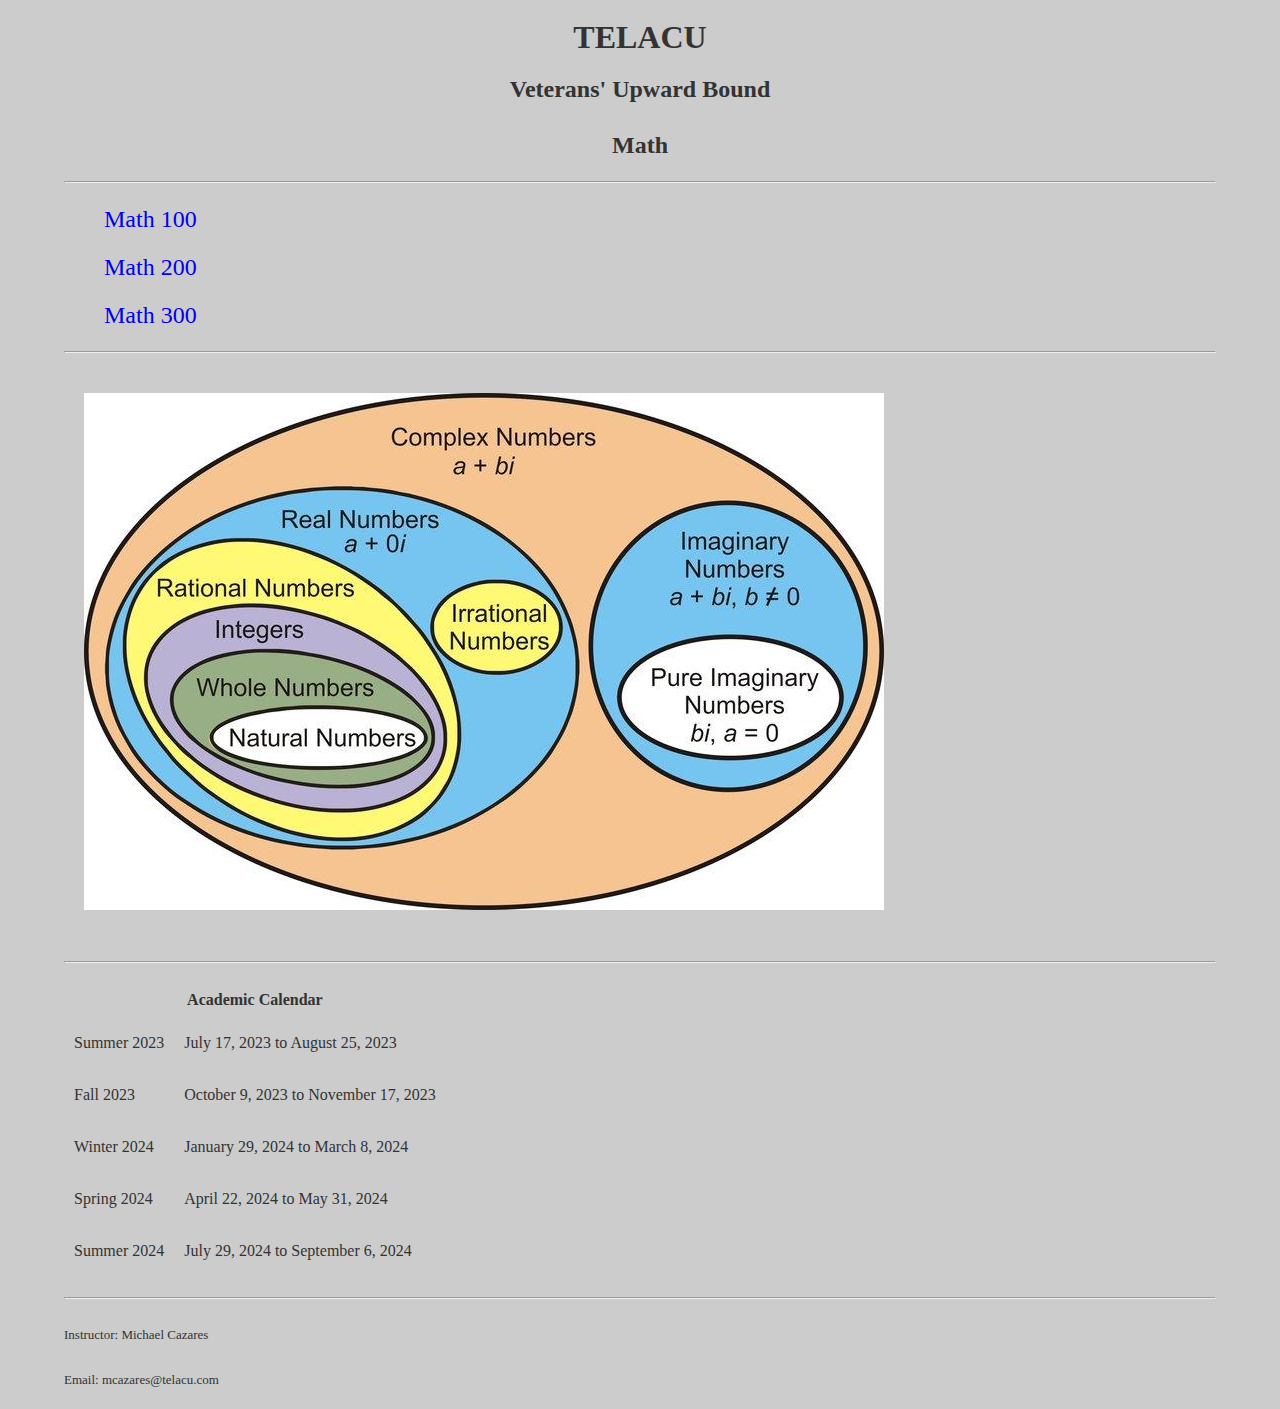
==== index.html @ a4de591b "add complexNumberSystem image" ====
<!DOCTYPE html>
<html lang="en">
  <head>
    <meta charset="UTF-8" />
    <meta name="viewport" content="width=device-width, initial-scale=1.0" />
    <title>VUB Math</title>
    <link rel="stylesheet" href="styles.css" />
    <style>
      header {
        text-align: center;
      }
    </style>
  </head>
  <body class="container">
    <header>
      <h1>TELACU</h1>
      <h2>Veterans' Upward Bound</h2>
      <h3>Math</h3>
    </header>
    <hr />
    <main>
      <nav>
        <ul>
          <li><a href="math100/math100.html">Math 100</a></li>
          <li><a href="math200/math200.html">Math 200</a></li>
          <li><a href="math300/math300.html">Math 300</a></li>
        </ul>
      </nav>
      <hr />
      <img src="./complexNumberSystem.jpg" alt="complex number system" />
      <hr />
      <table id="calendar">
        <tr>
          <th colspan="2">Academic Calendar</th>
        </tr>
        <tr>
          <td>Summer 2023</td>
          <td>July 17, 2023 to August 25, 2023</td>
        </tr>
        <tr>
          <td>Fall 2023</td>
          <td>October 9, 2023 to November 17, 2023</td>
        </tr>
        <tr>
          <td>Winter 2024</td>
          <td>January 29, 2024 to March 8, 2024</td>
        </tr>
        <tr>
          <td>Spring 2024</td>
          <td>April 22, 2024 to May 31, 2024</td>
        </tr>
        <tr>
          <td>Summer 2024</td>
          <td>July 29, 2024 to September 6, 2024</td>
        </tr>
      </table>
    </main>
    <hr />
    <footer>
      <p>Instructor: Michael Cazares</p>
      <p>Email: mcazares@telacu.com</p>
    </footer>
  </body>
</html>
---- styles.css ----
body {
  background-color: #ccc;
  color: #333;
  line-height: 2rem;
}

.container {
  width: 90%;
  margin: 0 auto;
}

h1,
h2,
h3,
h4 {
  margin-bottom: 0;
}

h3,
p,
li,
a {
  font-size: 24px;
}

li {
  list-style: none;
  margin-bottom: 1rem;
}

a {
  text-decoration: none;
}
pre {
  font-size: 1.3rem;
}

tr,
td {
  padding: 10px;
}

#calendar {
  border-collapse: collapse;
}

hr {
  margin: 20px 0;
}

footer p {
  font-size: small;
}

.todo {
  font-size: 36px;
  color: red;
}

img {
  padding: 20px;
}
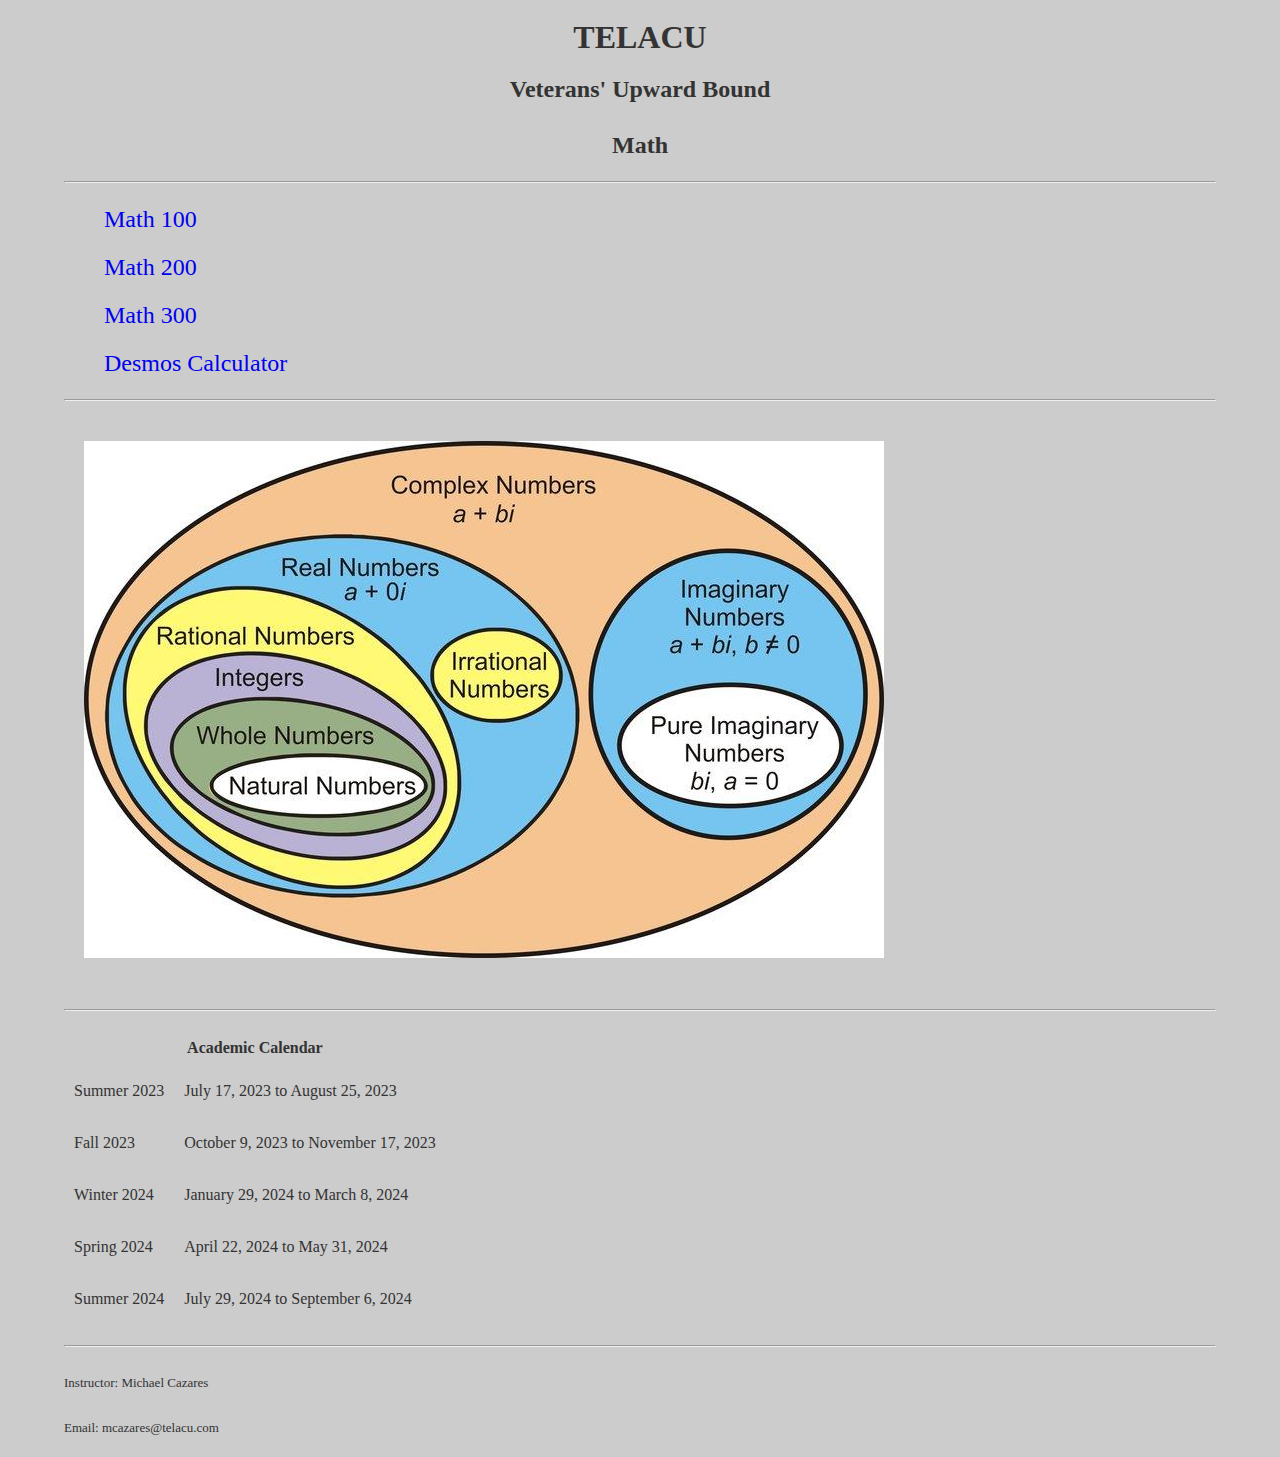
==== commit 4e7caf1d: "add Desmos and Fractions Problem Set" ====
--- a/index.html
+++ b/index.html
@@ -24,6 +24,11 @@
           <li><a href="math100/math100.html">Math 100</a></li>
           <li><a href="math200/math200.html">Math 200</a></li>
           <li><a href="math300/math300.html">Math 300</a></li>
+          <li>
+            <a href="https://www.desmos.com/calculator" target="_blank"
+              >Desmos Calculator</a
+            >
+          </li>
         </ul>
       </nav>
       <hr />
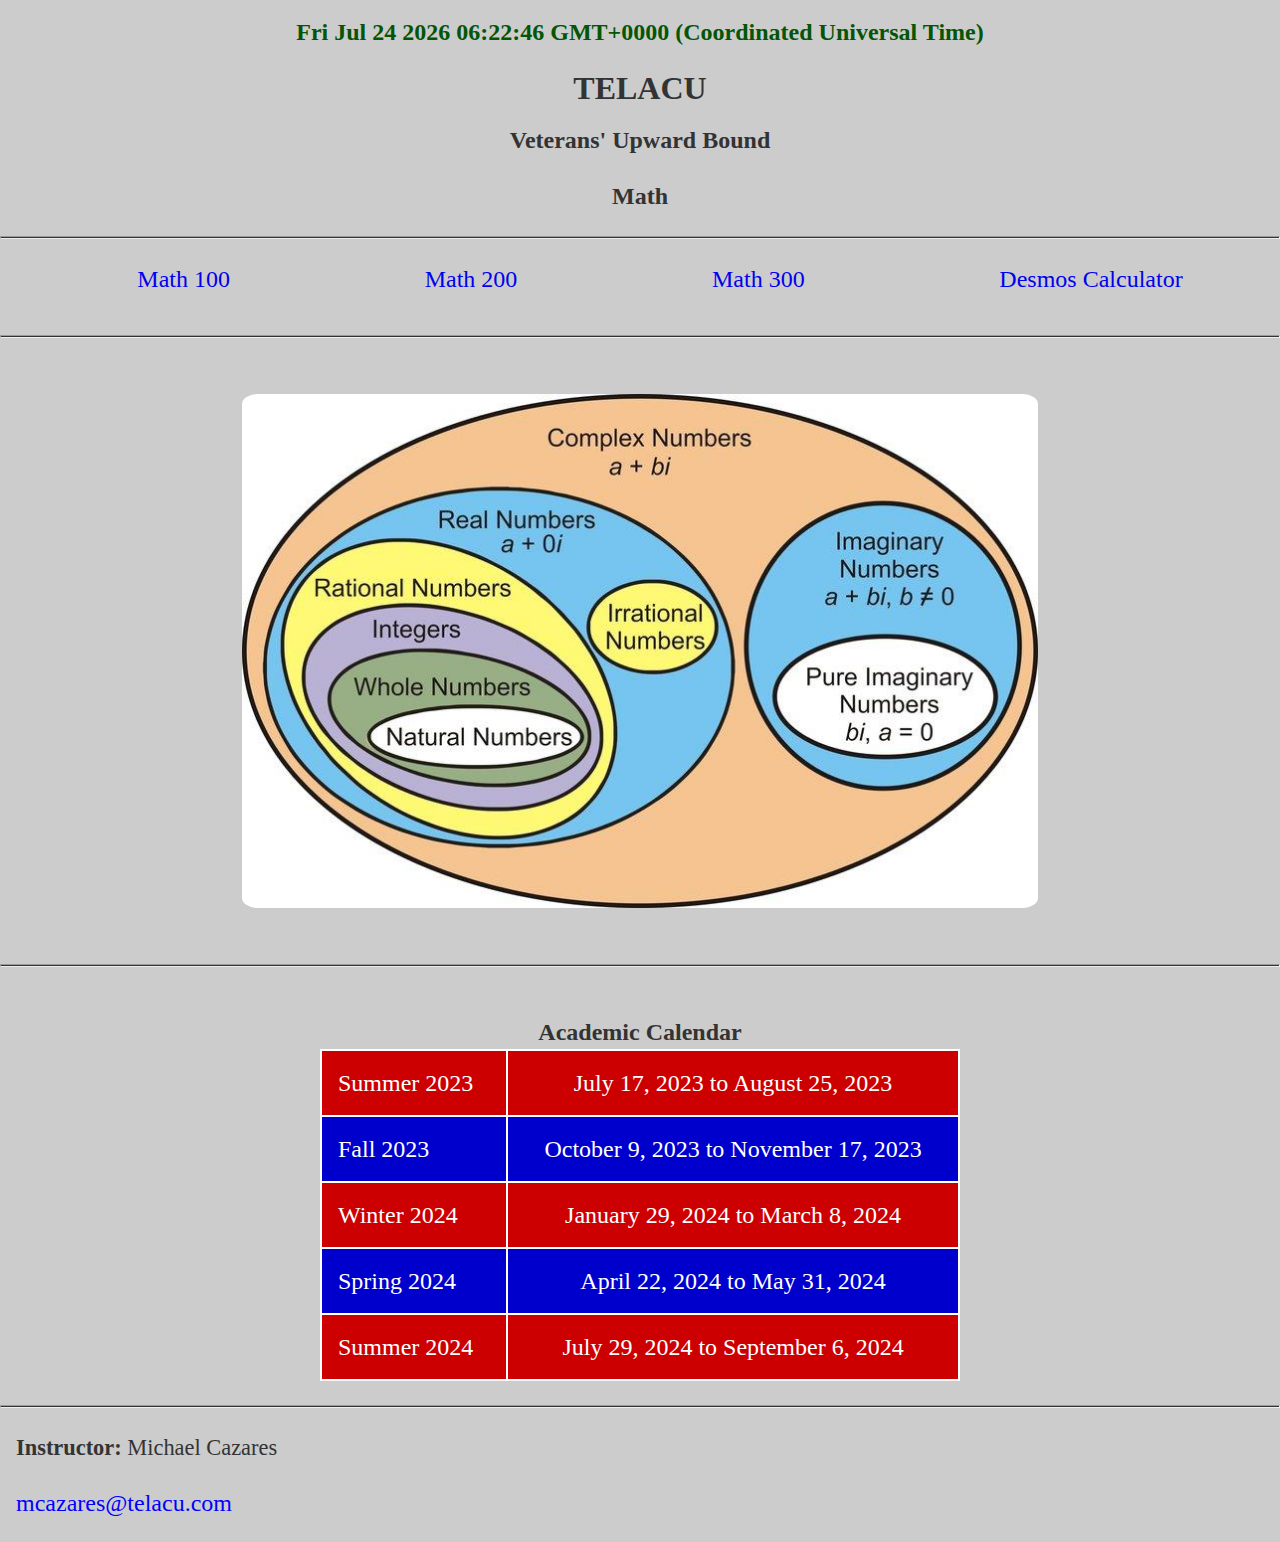
==== commit 63284102: "add Week 2" ====
--- a/index.html
+++ b/index.html
@@ -4,7 +4,7 @@
     <meta charset="UTF-8" />
     <meta name="viewport" content="width=device-width, initial-scale=1.0" />
     <title>VUB Math</title>
-    <link rel="stylesheet" href="styles.css" />
+    <link rel="stylesheet" href="css/styles.css" />
     <style>
       header {
         text-align: center;
@@ -13,6 +13,7 @@
   </head>
   <body class="container">
     <header>
+      <span id="currentDate">Date</span>
       <h1>TELACU</h1>
       <h2>Veterans' Upward Bound</h2>
       <h3>Math</h3>
@@ -20,7 +21,7 @@
     <hr />
     <main>
       <nav>
-        <ul>
+        <ul class="mainNav">
           <li><a href="math100/math100.html">Math 100</a></li>
           <li><a href="math200/math200.html">Math 200</a></li>
           <li><a href="math300/math300.html">Math 300</a></li>
@@ -32,38 +33,44 @@
         </ul>
       </nav>
       <hr />
-      <img src="./complexNumberSystem.jpg" alt="complex number system" />
+      <figure>
+        <img src="images/complexNumberSystem.jpg" alt="complex number system" />
+      </figure>
+
       <hr />
       <table id="calendar">
-        <tr>
+        <thead>
           <th colspan="2">Academic Calendar</th>
-        </tr>
+        </thead>
         <tr>
           <td>Summer 2023</td>
-          <td>July 17, 2023 to August 25, 2023</td>
+          <td class="dates">July 17, 2023 to August 25, 2023</td>
         </tr>
         <tr>
           <td>Fall 2023</td>
-          <td>October 9, 2023 to November 17, 2023</td>
+          <td class="dates">October 9, 2023 to November 17, 2023</td>
         </tr>
         <tr>
           <td>Winter 2024</td>
-          <td>January 29, 2024 to March 8, 2024</td>
+          <td class="dates">January 29, 2024 to March 8, 2024</td>
         </tr>
         <tr>
           <td>Spring 2024</td>
-          <td>April 22, 2024 to May 31, 2024</td>
+          <td class="dates">April 22, 2024 to May 31, 2024</td>
         </tr>
         <tr>
           <td>Summer 2024</td>
-          <td>July 29, 2024 to September 6, 2024</td>
+          <td class="dates">July 29, 2024 to September 6, 2024</td>
         </tr>
       </table>
     </main>
     <hr />
     <footer>
-      <p>Instructor: Michael Cazares</p>
-      <p>Email: mcazares@telacu.com</p>
+      <p><span>Instructor:</span> Michael Cazares</p>
+      <p>
+        <a href="mailto: mcazares@telacu.com" id="email">mcazares@telacu.com</a>
+      </p>
     </footer>
+    <script src="js/script.js"></script>
   </body>
 </html>
--- a/css/styles.css
+++ b/css/styles.css
@@ -0,0 +1,127 @@
+body {
+  background-color: #ccc;
+  color: #333;
+  line-height: 2rem;
+  margin: 2%;
+}
+
+.container {
+  width: 100vw;
+  margin: 0 auto;
+}
+
+h1,
+h2,
+h3,
+h4 {
+  margin-bottom: 0;
+}
+
+#currentDate {
+  display: inline-block;
+  text-align: center;
+  color: #045504;
+  font-size: 1.5rem;
+  padding-top: 1rem;
+}
+
+.mainNav {
+  display: flex;
+  justify-content: space-around;
+}
+
+h3,
+p,
+li,
+a {
+  font-size: 1.5rem;
+}
+
+li {
+  list-style: none;
+  margin-bottom: 1rem;
+}
+
+a {
+  text-decoration: none;
+}
+
+a:hover {
+  font-size: 1.8rem;
+  text-decoration: underline;
+  color: #005500;
+}
+pre {
+  font-size: 1.3rem;
+}
+
+table {
+  width: 50%;
+  margin: 0 auto;
+  color: #fff;
+  padding-top: 3rem;
+}
+
+td {
+  border: 2px solid #fff;
+}
+
+tr,
+td {
+  padding: 1rem;
+}
+
+tr:nth-child(odd) {
+  background-color: #cc0000;
+}
+
+tr:nth-child(even) {
+  background-color: #0000cc;
+}
+
+#calendar {
+  border-collapse: collapse;
+  font-size: 1.5rem;
+  margin-top: 3rem;
+}
+
+.dates {
+  text-align: center;
+}
+
+thead th {
+  background-color: #ccc;
+  color: #333;
+  border: none;
+}
+
+hr {
+  margin: 1.5rem 0;
+  background-color: #333;
+  height: 1px;
+}
+
+footer p {
+  font-size: 1.4rem;
+  margin-left: 1rem;
+}
+
+.todo {
+  font-size: 2rem;
+  color: red;
+}
+
+figure {
+  display: flex;
+  justify-content: center;
+  padding: 2rem;
+}
+
+img {
+  border-radius: 2%;
+  max-width: 70%;
+}
+
+span {
+  font-weight: 700;
+}
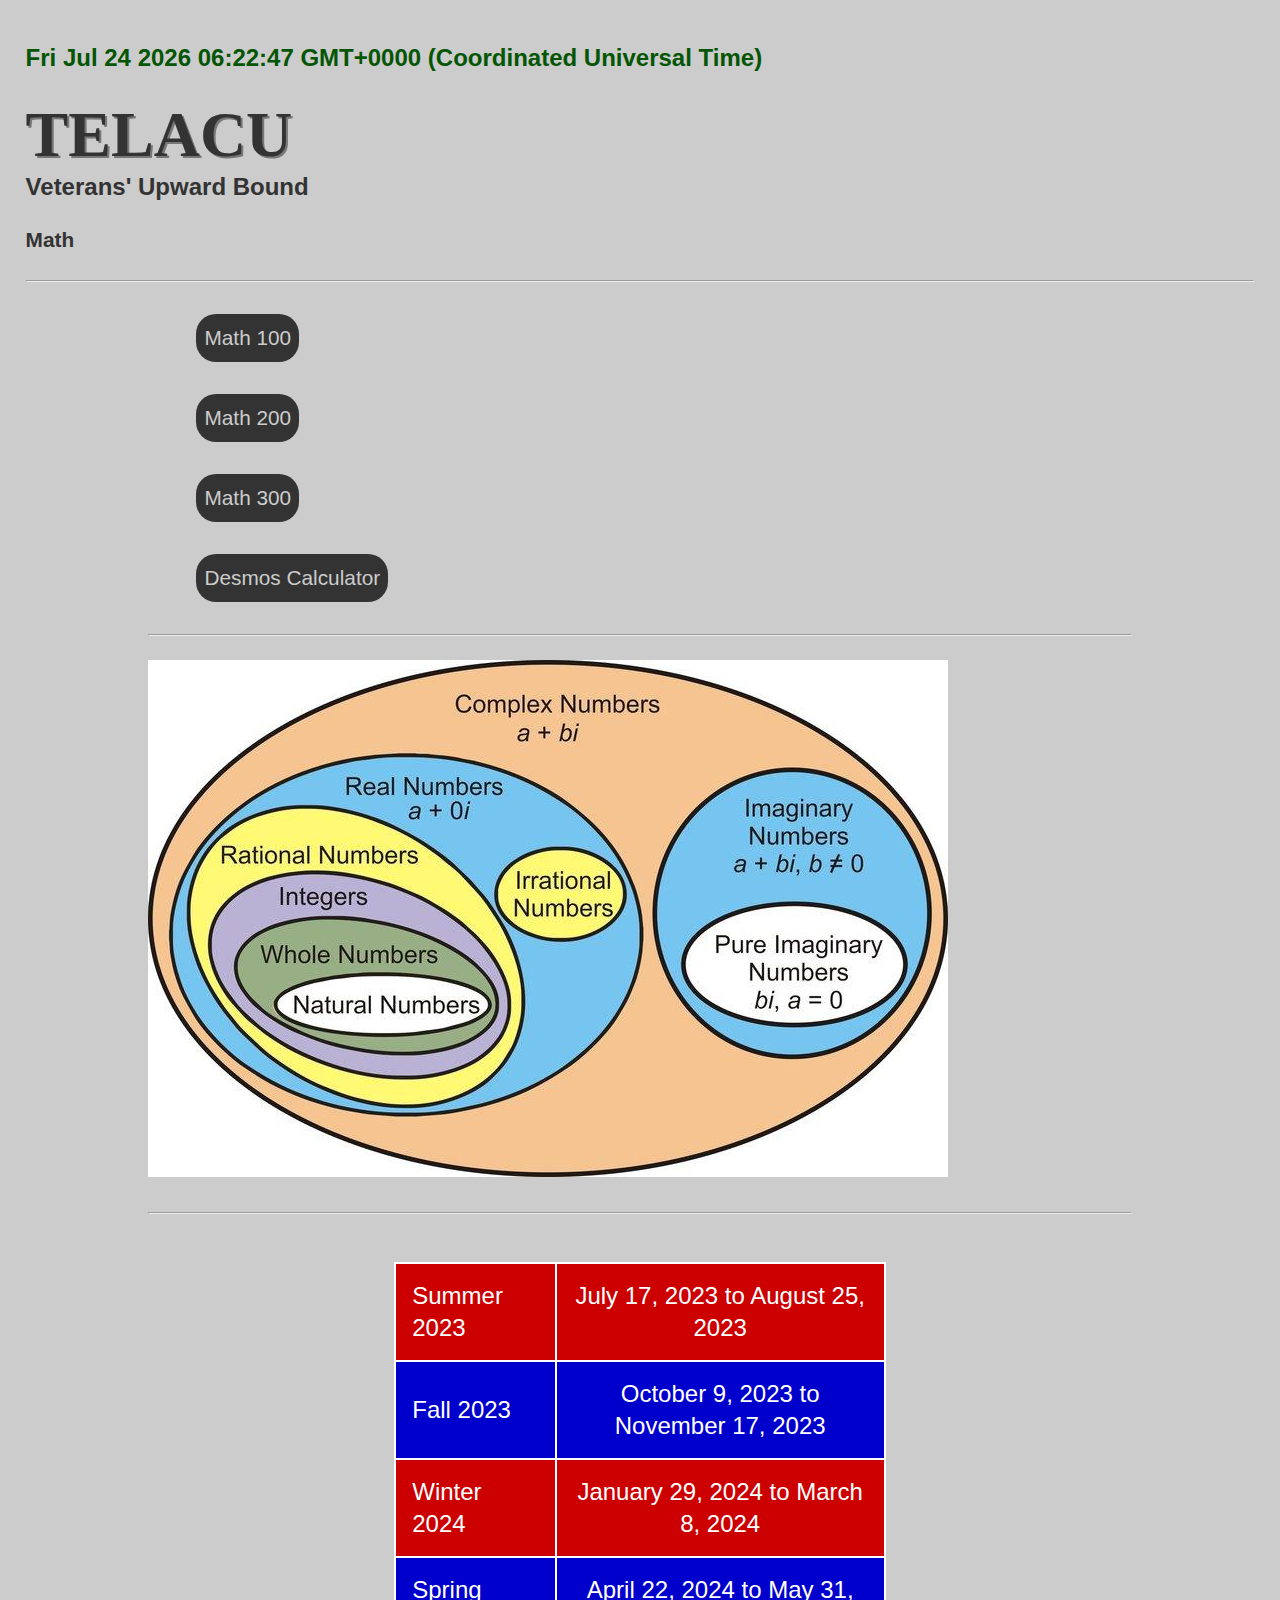
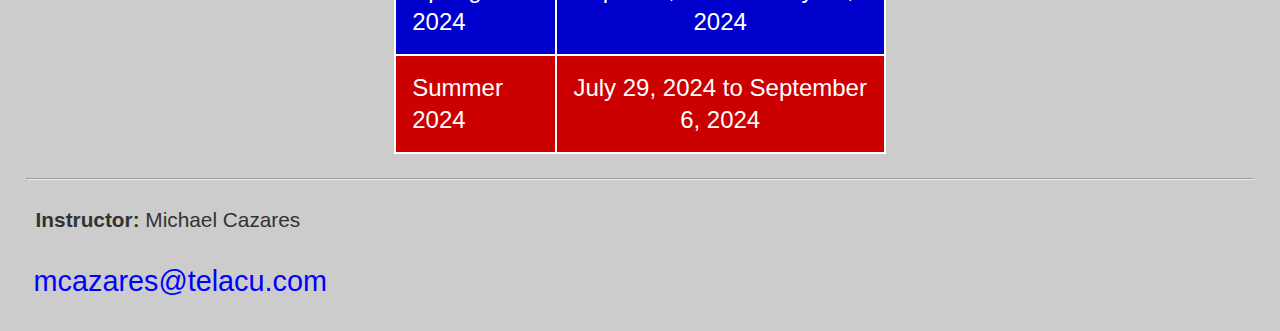
==== commit e0290d7a: "add bootstrap" ====
--- a/index.html
+++ b/index.html
@@ -4,44 +4,62 @@
     <meta charset="UTF-8" />
     <meta name="viewport" content="width=device-width, initial-scale=1.0" />
     <title>VUB Math</title>
+    <link
+      href="https://cdn.jsdelivr.net/npm/bootstrap@5.3.0/dist/css/bootstrap.min.css"
+      rel="stylesheet"
+      integrity="sha384-9ndCyUaIbzAi2FUVXJi0CjmCapSmO7SnpJef0486qhLnuZ2cdeRhO02iuK6FUUVM"
+      crossorigin="anonymous"
+    />
     <link rel="stylesheet" href="css/styles.css" />
-    <style>
-      header {
-        text-align: center;
-      }
-    </style>
   </head>
-  <body class="container">
-    <header>
+
+  <body class="container-fluid">
+    <header class="text-center">
       <span id="currentDate">Date</span>
       <h1>TELACU</h1>
       <h2>Veterans' Upward Bound</h2>
-      <h3>Math</h3>
+      <h3 class="fs-1">Math</h3>
     </header>
     <hr />
     <main>
-      <nav>
-        <ul class="mainNav">
-          <li><a href="math100/math100.html">Math 100</a></li>
-          <li><a href="math200/math200.html">Math 200</a></li>
-          <li><a href="math300/math300.html">Math 300</a></li>
-          <li>
-            <a href="https://www.desmos.com/calculator" target="_blank"
-              >Desmos Calculator</a
-            >
-          </li>
-        </ul>
-      </nav>
-      <hr />
-      <figure>
-        <img src="images/complexNumberSystem.jpg" alt="complex number system" />
-      </figure>
+      <div class="container">
+        <div class="row">
+          <div class="col-lg-12 col-xs-6">
+            <!-- <nav> -->
+            <ul class="d-flex flex-wrap justify-content-center">
+              <li><a href="math100/math100.html">Math 100</a></li>
+              <li><a href="math200/math200.html">Math 200</a></li>
+              <li><a href="math300/math300.html">Math 300</a></li>
+              <li>
+                <a href="https://www.desmos.com/calculator" target="_blank"
+                  >Desmos Calculator</a
+                >
+              </li>
+            </ul>
+            <!-- </nav> -->
+          </div>
+        </div>
+      </div>
 
       <hr />
+
+      <!-- <div class="container">
+        <div class="row">
+          <div class="col-lg-12 col-md-9 col-sm-6 col-xs-4"> -->
+      <div class="text-center">
+        <img
+          class="rounded img-fluid text-center"
+          src="images/complexNumberSystem.jpg"
+          alt="complex number system"
+        />
+      </div>
+      <!-- </div>
+            </div>
+          </div> -->
+
+      <hr />
+
       <table id="calendar">
-        <thead>
-          <th colspan="2">Academic Calendar</th>
-        </thead>
         <tr>
           <td>Summer 2023</td>
           <td class="dates">July 17, 2023 to August 25, 2023</td>
@@ -67,10 +85,13 @@
     <hr />
     <footer>
       <p><span>Instructor:</span> Michael Cazares</p>
-      <p>
-        <a href="mailto: mcazares@telacu.com" id="email">mcazares@telacu.com</a>
-      </p>
+      <a href="mailto:mcazares@telacu.com" id="email">mcazares@telacu.com</a>
     </footer>
+    <script
+      src="https://cdn.jsdelivr.net/npm/bootstrap@5.3.0/dist/js/bootstrap.bundle.min.js"
+      integrity="sha384-geWF76RCwLtnZ8qwWowPQNguL3RmwHVBC9FhGdlKrxdiJJigb/j/68SIy3Te4Bkz"
+      crossorigin="anonymous"
+    ></script>
     <script src="js/script.js"></script>
   </body>
 </html>
--- a/css/styles.css
+++ b/css/styles.css
@@ -1,13 +1,24 @@
+* {
+  box-sizing: border-box;
+}
+
 body {
   background-color: #ccc;
   color: #333;
   line-height: 2rem;
   margin: 2%;
+  font-family: Arial, Helvetica, sans-serif;
 }
 
-.container {
-  width: 100vw;
+main {
+  width: 80%;
   margin: 0 auto;
+}
+
+h1 {
+  font-family: Georgia, "Times New Roman", Times, serif;
+  text-shadow: 2px 2px #777;
+  font-size: 4rem;
 }
 
 h1,
@@ -25,16 +36,16 @@
   padding-top: 1rem;
 }
 
-.mainNav {
+/* .mainNav {
   display: flex;
   justify-content: space-around;
-}
+} */
 
 h3,
 p,
 li,
 a {
-  font-size: 1.5rem;
+  font-size: 1.3rem;
 }
 
 li {
@@ -43,14 +54,31 @@
 }
 
 a {
+  display: inline-block;
+  /* line-height: 2rem; */
   text-decoration: none;
+  background-color: #333;
+  padding: 0.5rem;
+  margin: 0.5rem;
+  border-radius: 20px;
+  color: #ccc;
+  height: 3rem;
 }
 
 a:hover {
   font-size: 1.8rem;
-  text-decoration: underline;
-  color: #005500;
+  background-color: #ccc;
+  border: 1px solid #000;
+  color: #333;
+  transition: all 1s ease;
 }
+
+#email {
+  font-size: 1.8rem;
+  background-color: #ccc;
+  color: #333;
+}
+
 pre {
   font-size: 1.3rem;
 }
@@ -101,27 +129,19 @@
   height: 1px;
 }
 
-footer p {
-  font-size: 1.4rem;
-  margin-left: 1rem;
-}
-
 .todo {
   font-size: 2rem;
   color: red;
 }
 
-figure {
-  display: flex;
-  justify-content: center;
-  padding: 2rem;
-}
-
-img {
-  border-radius: 2%;
-  max-width: 70%;
-}
-
 span {
   font-weight: 700;
 }
+
+footer a {
+  margin: 0;
+}
+
+footer span {
+  margin-left: 10px;
+}
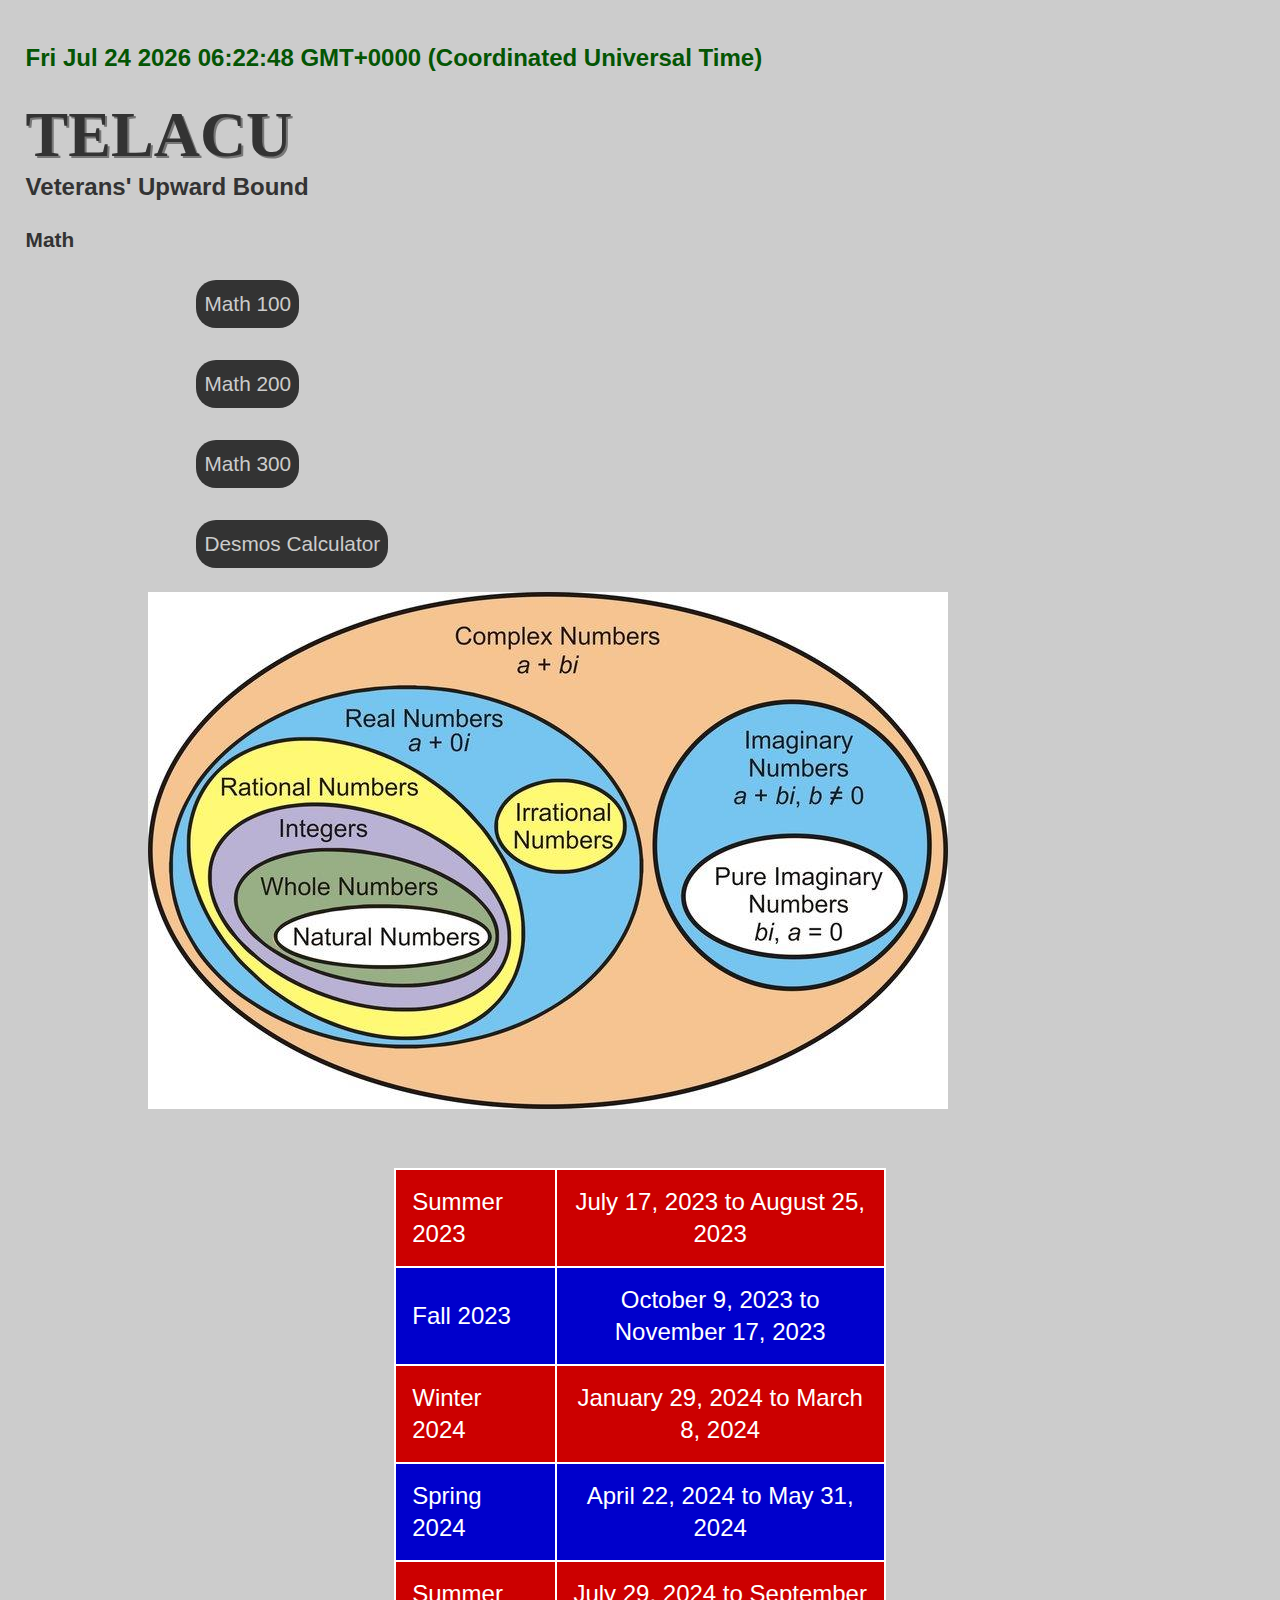
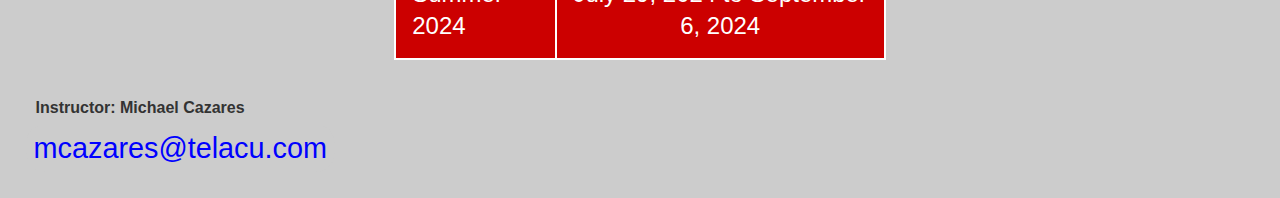
==== commit 521a168d: "fix spacing on footer" ====
--- a/index.html
+++ b/index.html
@@ -13,16 +13,14 @@
     <link rel="stylesheet" href="css/styles.css" />
   </head>
 
-  <body class="container-fluid">
+  <body class="container">
     <header class="text-center">
       <span id="currentDate">Date</span>
       <h1>TELACU</h1>
       <h2>Veterans' Upward Bound</h2>
       <h3 class="fs-1">Math</h3>
     </header>
-    <hr />
     <main>
-      <div class="container">
         <div class="row">
           <div class="col-lg-12 col-xs-6">
             <!-- <nav> -->
@@ -41,11 +39,6 @@
         </div>
       </div>
 
-      <hr />
-
-      <!-- <div class="container">
-        <div class="row">
-          <div class="col-lg-12 col-md-9 col-sm-6 col-xs-4"> -->
       <div class="text-center">
         <img
           class="rounded img-fluid text-center"
@@ -53,11 +46,8 @@
           alt="complex number system"
         />
       </div>
-      <!-- </div>
-            </div>
-          </div> -->
 
-      <hr />
+
 
       <table id="calendar">
         <tr>
@@ -82,10 +72,11 @@
         </tr>
       </table>
     </main>
-    <hr />
     <footer>
-      <p><span>Instructor:</span> Michael Cazares</p>
-      <a href="mailto:mcazares@telacu.com" id="email">mcazares@telacu.com</a>
+      <br>
+      <span class="block mt-4 fs-3" >Instructor: Michael Cazares</span>
+      <br>
+      <a class="block mt-4 mb-2" href="mailto:mcazares@telacu.com" id="email">mcazares@telacu.com</a>
     </footer>
     <script
       src="https://cdn.jsdelivr.net/npm/bootstrap@5.3.0/dist/js/bootstrap.bundle.min.js"
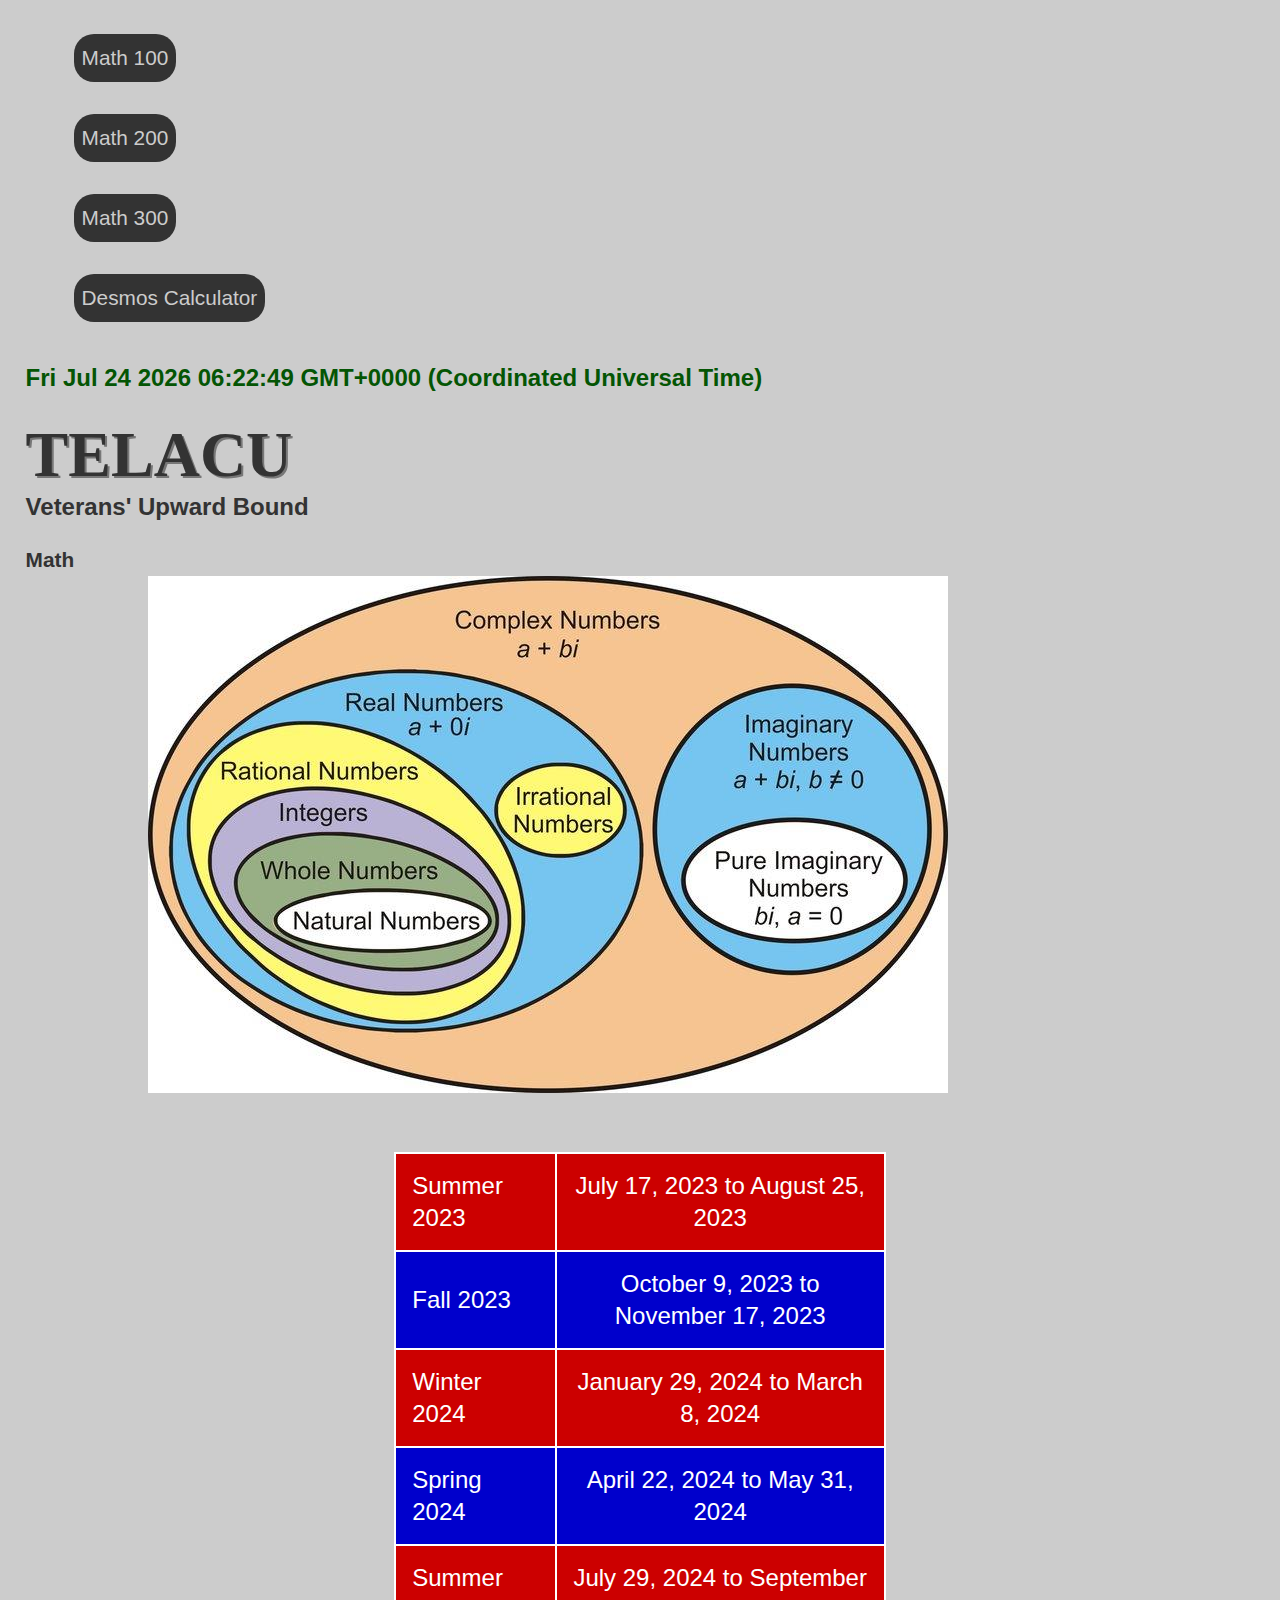
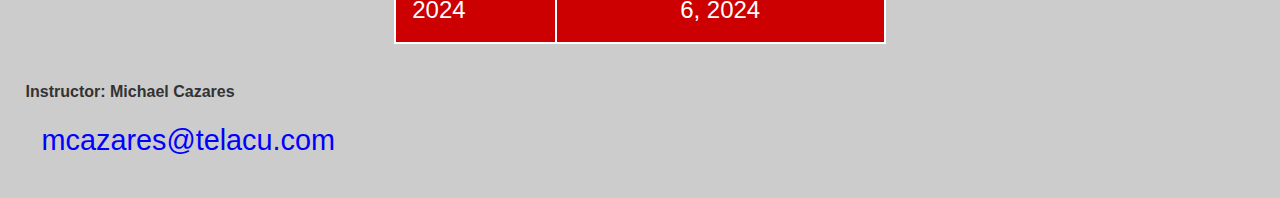
==== commit 2ad0cf20: "moved navbar to top; centered footer" ====
--- a/index.html
+++ b/index.html
@@ -13,17 +13,30 @@
     <link rel="stylesheet" href="css/styles.css" />
   </head>
 
-  <body class="container">
+  <body>
+    <nav class="navbar navbar-expand-lg">
+      <div class="container-fluid justify-content-center">
+        <ul class="navbar-nav text-center">
+          <li><a href="math100/math100.html">Math 100</a></li>
+          <li><a href="math200/math200.html">Math 200</a></li>
+          <li><a href="math300/math300.html">Math 300</a></li>
+          <li>
+            <a href="https://www.desmos.com/calculator" target="_blank"
+              >Desmos Calculator</a
+            >
+          </li>
+        </ul>
+      </div>
+    </nav>
     <header class="text-center">
       <span id="currentDate">Date</span>
       <h1>TELACU</h1>
       <h2>Veterans' Upward Bound</h2>
-      <h3 class="fs-1">Math</h3>
+      <h3 class="fs-1 mb-2">Math</h3>
     </header>
-    <main>
-        <div class="row">
+    <main class="container-fluid">
+      <!-- <div class="row">
           <div class="col-lg-12 col-xs-6">
-            <!-- <nav> -->
             <ul class="d-flex flex-wrap justify-content-center">
               <li><a href="math100/math100.html">Math 100</a></li>
               <li><a href="math200/math200.html">Math 200</a></li>
@@ -34,22 +47,18 @@
                 >
               </li>
             </ul>
-            <!-- </nav> -->
           </div>
-        </div>
-      </div>
+        </div> -->
 
       <div class="text-center">
         <img
-          class="rounded img-fluid text-center"
+          class="rounded img-fluid text-center mt-2 mb-4"
           src="images/complexNumberSystem.jpg"
           alt="complex number system"
         />
       </div>
 
-
-
-      <table id="calendar">
+      <table id="calendar" class="mt-8">
         <tr>
           <td>Summer 2023</td>
           <td class="dates">July 17, 2023 to August 25, 2023</td>
@@ -72,12 +81,14 @@
         </tr>
       </table>
     </main>
-    <footer>
-      <br>
-      <span class="block mt-4 fs-3" >Instructor: Michael Cazares</span>
-      <br>
-      <a class="block mt-4 mb-2" href="mailto:mcazares@telacu.com" id="email">mcazares@telacu.com</a>
-    </footer>
+    <div class="text-center">
+      <br />
+      <span class="block mt-4 fs-3">Instructor: Michael Cazares</span>
+      <br />
+      <a class="block mt-4 mb-2" href="mailto:mcazares@telacu.com" id="email"
+        >mcazares@telacu.com</a
+      >
+    </div>
     <script
       src="https://cdn.jsdelivr.net/npm/bootstrap@5.3.0/dist/js/bootstrap.bundle.min.js"
       integrity="sha384-geWF76RCwLtnZ8qwWowPQNguL3RmwHVBC9FhGdlKrxdiJJigb/j/68SIy3Te4Bkz"
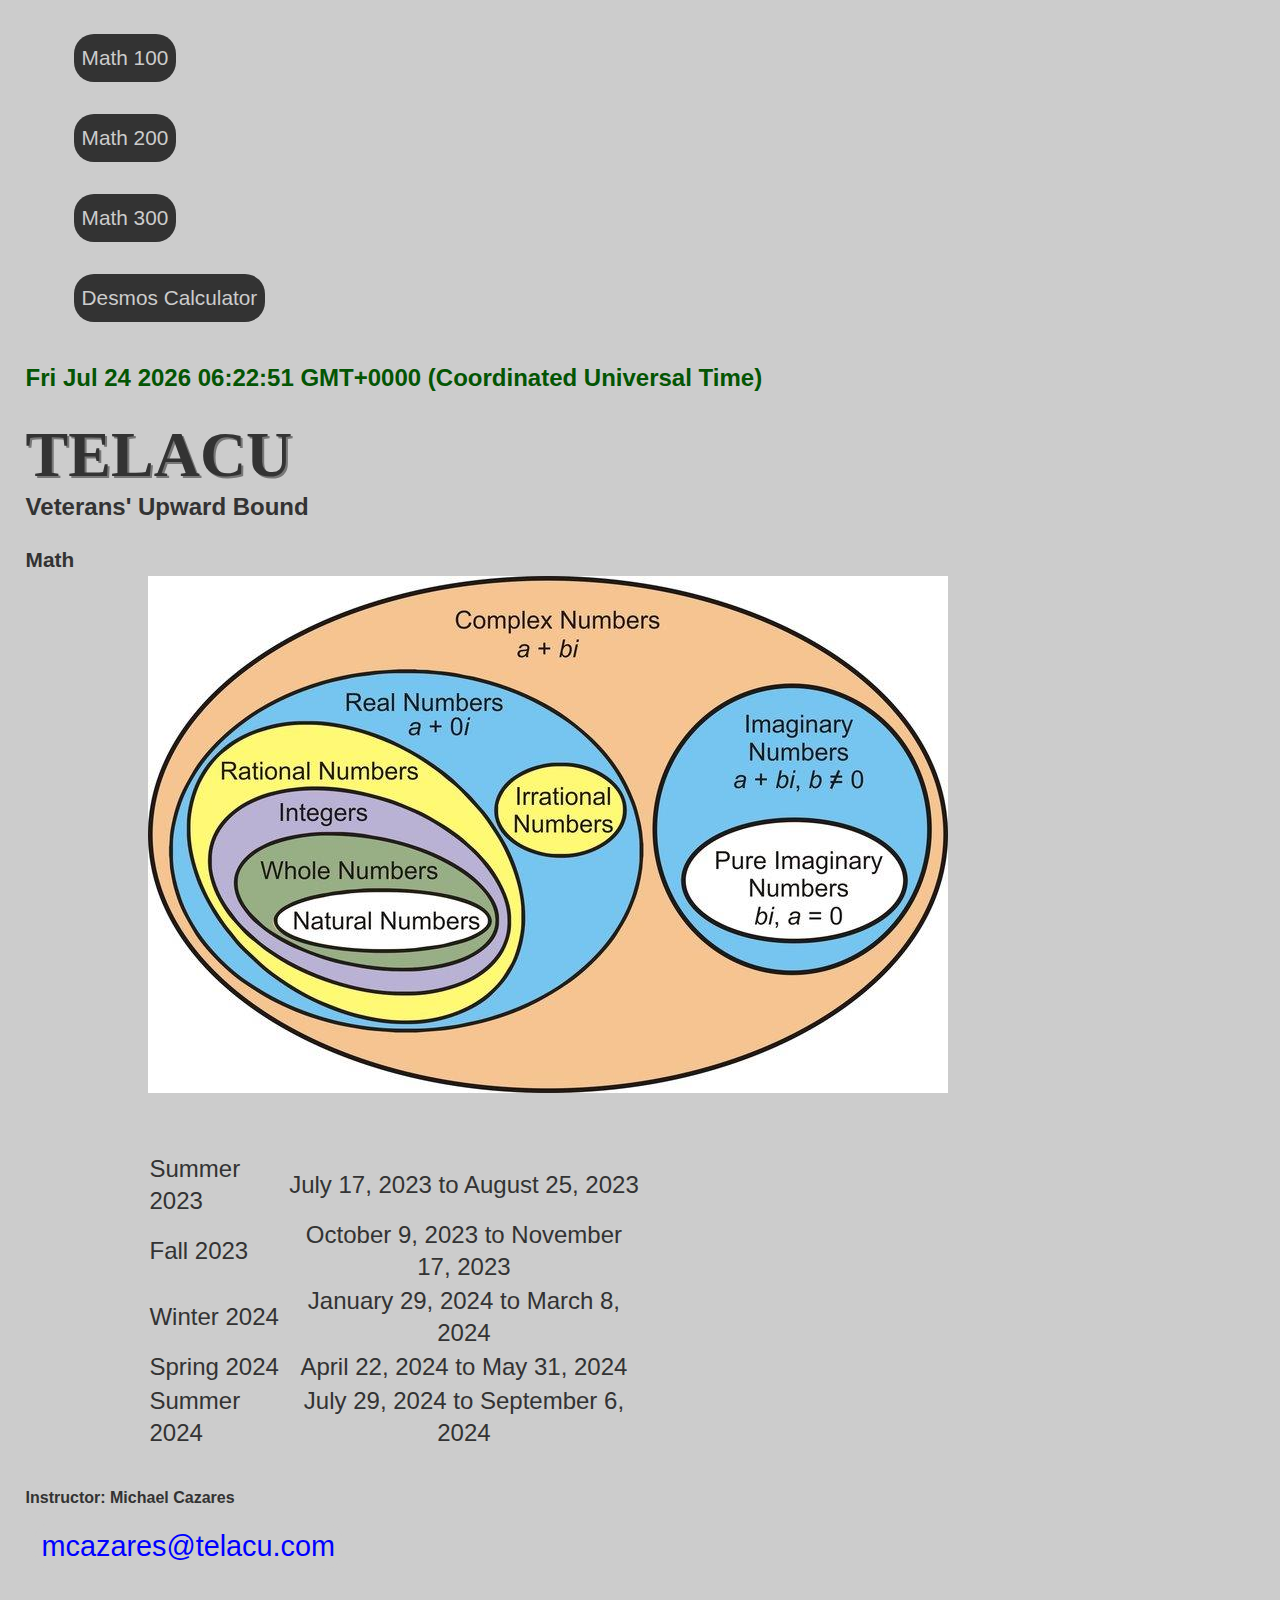
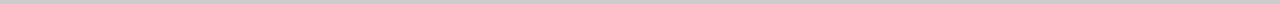
==== commit 92535e7e: "add boostrap classes to table" ====
--- a/index.html
+++ b/index.html
@@ -52,13 +52,16 @@
 
       <div class="text-center">
         <img
-          class="rounded img-fluid text-center mt-2 mb-4"
+          class="rounded mx-auto w-50 d-block img-fluid mt-2 mb-4"
           src="images/complexNumberSystem.jpg"
           alt="complex number system"
         />
       </div>
 
-      <table id="calendar" class="mt-8">
+      <table
+        id="calendar"
+        class="table table-striped table-sm w-50 mx-auto mt-8"
+      >
         <tr>
           <td>Summer 2023</td>
           <td class="dates">July 17, 2023 to August 25, 2023</td>
--- a/css/styles.css
+++ b/css/styles.css
@@ -35,11 +35,6 @@
   font-size: 1.5rem;
   padding-top: 1rem;
 }
-
-/* .mainNav {
-  display: flex;
-  justify-content: space-around;
-} */
 
 h3,
 p,
@@ -85,27 +80,19 @@
 
 table {
   width: 50%;
-  margin: 0 auto;
+  /* margin: 0 auto;
   color: #fff;
-  padding-top: 3rem;
+  padding-top: 3rem; */
 }
 
-td {
+/* td {
   border: 2px solid #fff;
 }
 
 tr,
 td {
   padding: 1rem;
-}
-
-tr:nth-child(odd) {
-  background-color: #cc0000;
-}
-
-tr:nth-child(even) {
-  background-color: #0000cc;
-}
+} */
 
 #calendar {
   border-collapse: collapse;
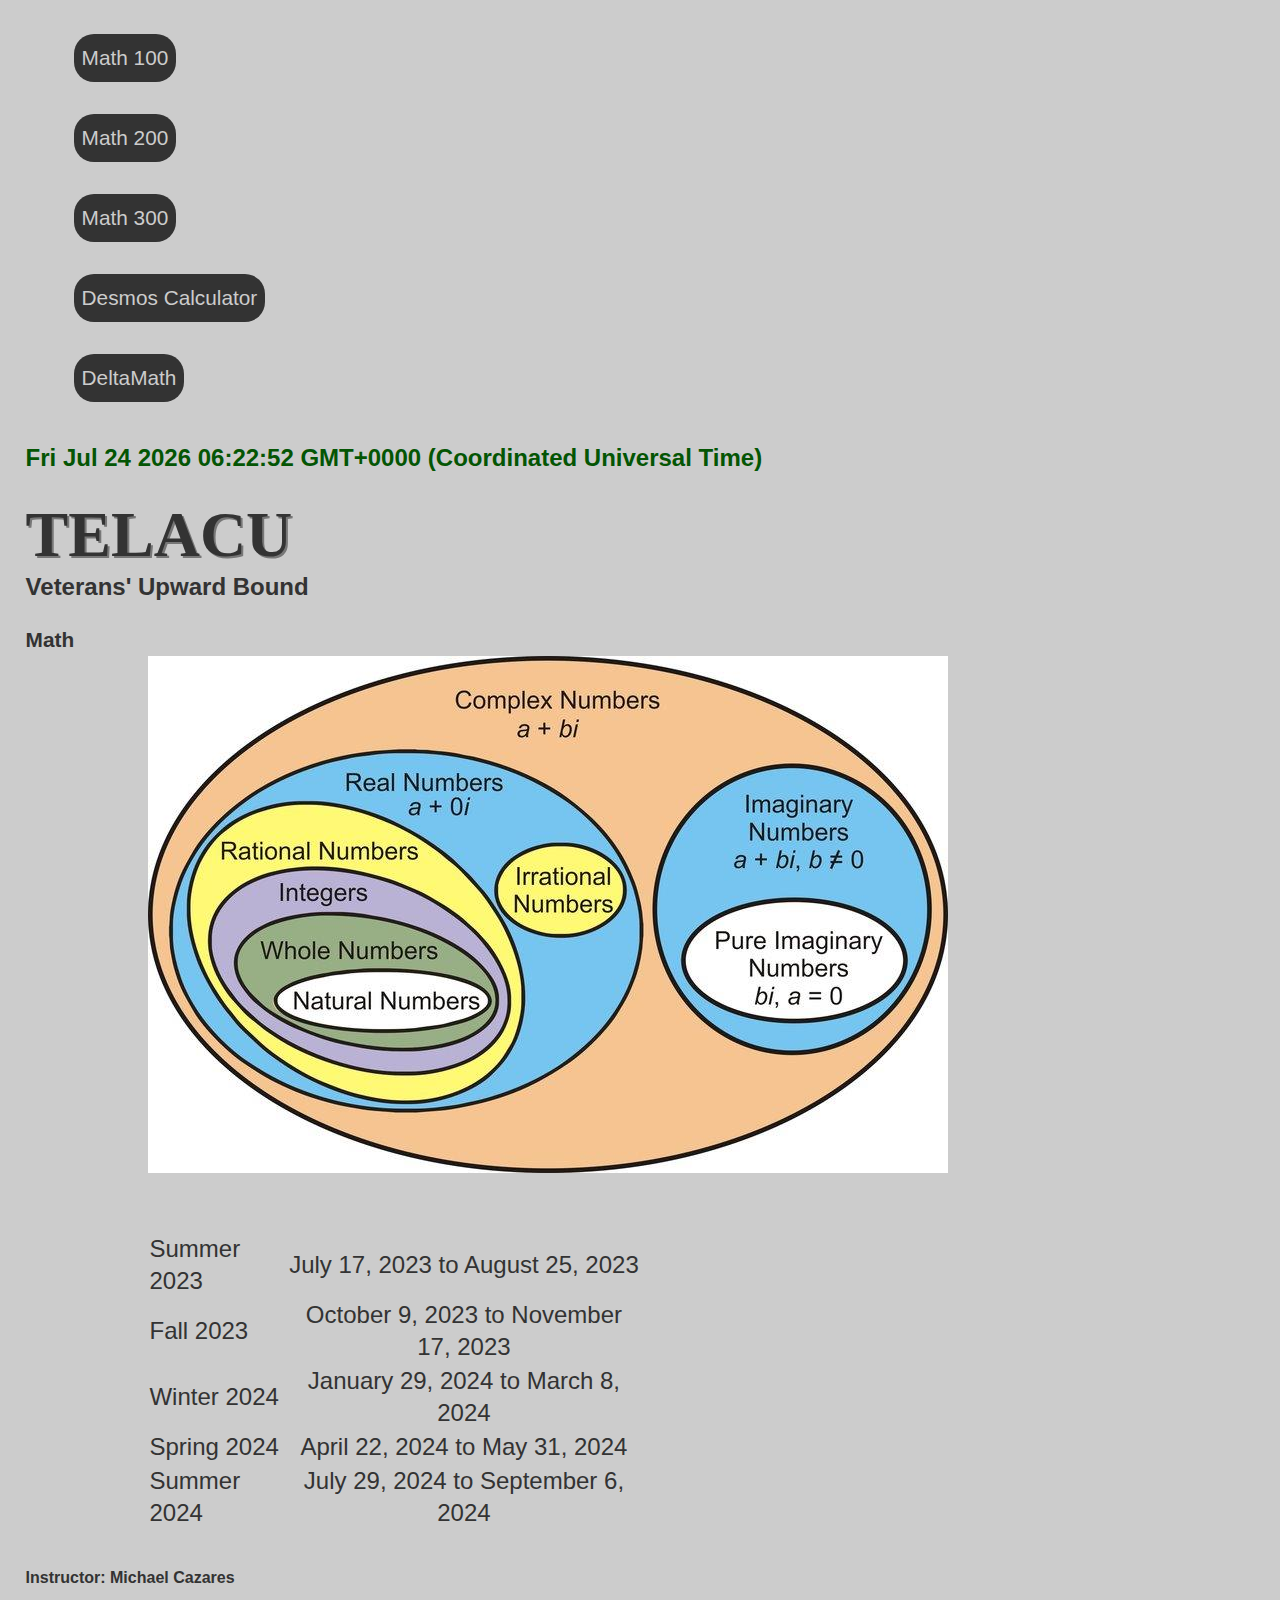
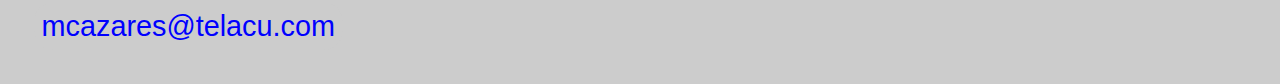
==== commit e5437291: "add DeltaMath link" ====
--- a/index.html
+++ b/index.html
@@ -23,6 +23,11 @@
           <li>
             <a href="https://www.desmos.com/calculator" target="_blank"
               >Desmos Calculator</a
+            >
+          </li>
+          <li>
+            <a href="https://www.deltamath.com/students/" target="_blank"
+              >DeltaMath</a
             >
           </li>
         </ul>
